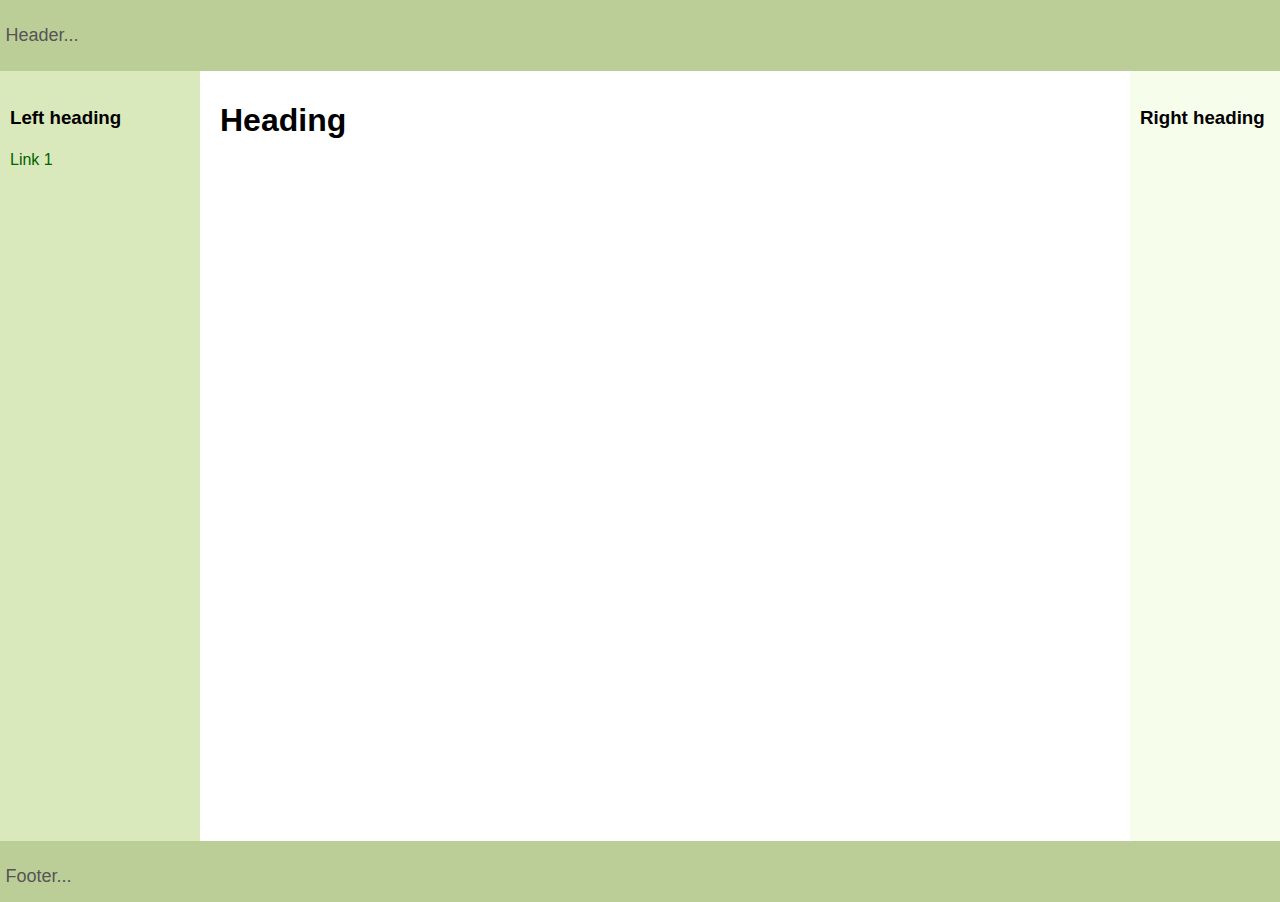
==== test_website/index.html @ 6481fe09 "add directories" ====
<!DOCTYPE html>
<html>
<head>
    <meta http-equiv="Content-Type" content="text/html; charset=UTF-8">
    <title>3 Column Layout</title>
    <link rel="stylesheet" href="assets/css/layout.css">
</head>
<body>
<header class="header"><p>Header...</p></header>
<div class="container">
    <main class="center column">
        <article>
            <h1>Heading</h1>
            <p></p>
        </article>
    </main>
    <nav class="left column">
        <h3>Left heading</h3>
        <ul>
            <li><a href="#">Link 1</a></li>
        </ul>
    </nav>
    <div class="right column">
        <h3>Right heading</h3>
        <p></p>
    </div>
    <div class="push"></div>
</div>
<div class="footer-wrapper">
    <footer class="footer"><p>Footer...</p></footer>
</div>
</body>
</html>
---- test_website/assets/css/layout.css ----
html, body {
    height: 100%;
    margin: 0;
}
body {
    margin: 0;
    padding: 0;
    font-family:Sans-serif;
    line-height: 1.5em;
}

.footer,
.push {
    height: 50px;
}

.container {
    padding-left: 200px;
    padding-right: 190px;
    min-height: calc(100% - 80px);
    margin-bottom: -50px;
}

.container .column {
    position: relative;
    float: left;
}

.center {
    padding: 10px 20px;
    width: 100%;
}

.left {
    width: 180px;
    padding: 0 10px;
    right: 240px;
    margin-left: -100%;
}

.right {
    width: 130px;
    padding: 0 10px;
    margin-right: -100%;
}

.footer {
    clear: both;
}
.container {
    overflow: hidden;
}
.container .column {
    padding-bottom: 1001em;
    margin-bottom: -1000em;
}

.footer-wrapper {
    float: left;
    position: relative;
    width: 100%;
    background: #fff;
}

p {
    color: #555;
}
nav ul {
    list-style-type: none;
    margin: 0;
    padding: 0;
}
nav ul a {
    color: darkgreen;
    text-decoration: none;
}
.header, .footer {
    font-size: large;
    padding: 0.3em;
    background: #BCCE98;
}
.header{
    height: 60px;
}

.left {
    background: #DAE9BC;
}
.right {
    background: #F7FDEB;
}
.center {
    background: #fff;
}
.container .column {
    padding-top: 1em;
}
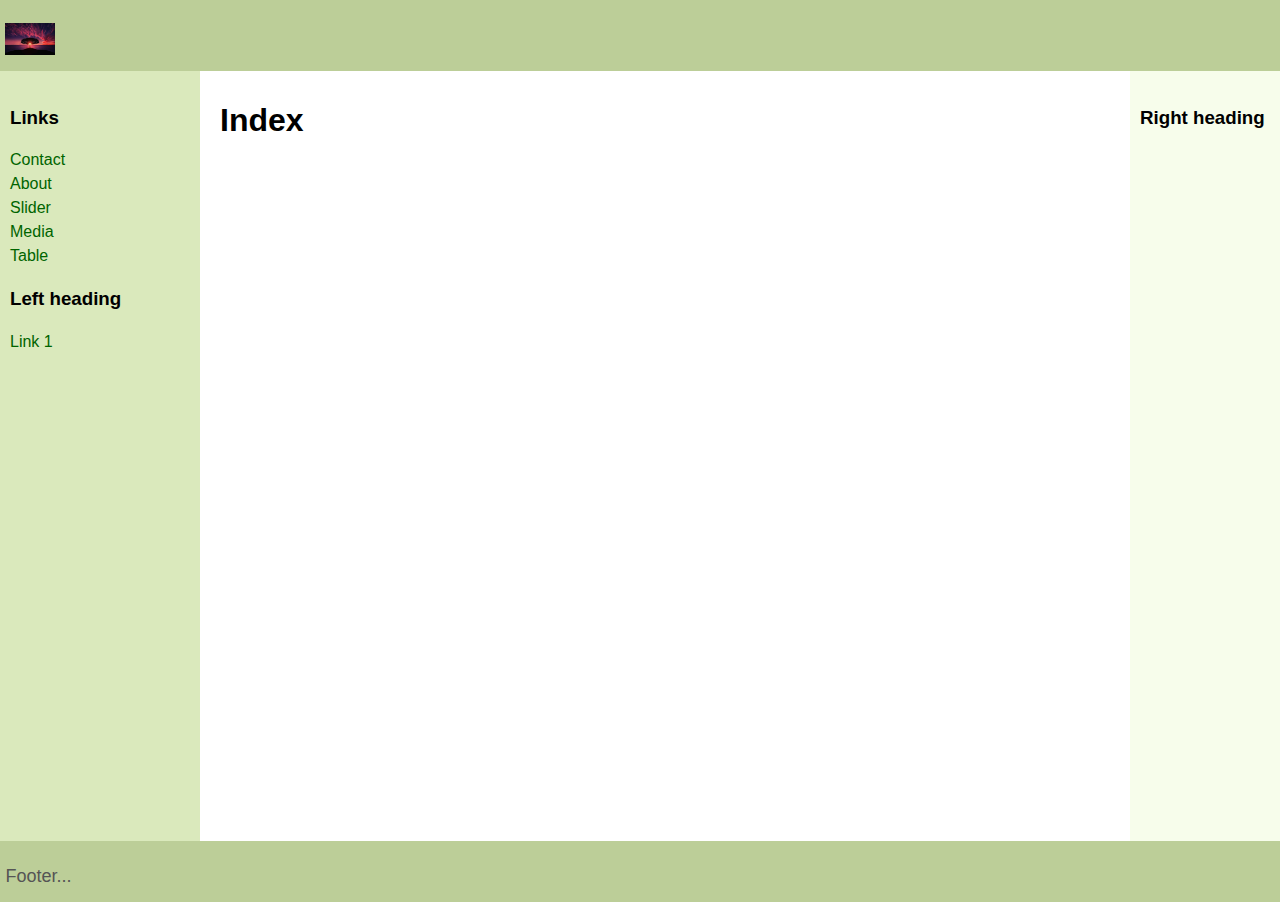
==== commit 53140955: "last commit" ====
--- a/test_website/index.html
+++ b/test_website/index.html
@@ -6,15 +6,24 @@
     <link rel="stylesheet" href="assets/css/layout.css">
 </head>
 <body>
-<header class="header"><p>Header...</p></header>
+<header class="header"><p><img width = "50px" src = "public/images/1.jpg"></p>
+</header>
 <div class="container">
     <main class="center column">
         <article>
-            <h1>Heading</h1>
+            <h1>Index</h1>
             <p></p>
         </article>
     </main>
     <nav class="left column">
+        <h3>Links</h3>
+        <ul>
+            <li><a href="contact.html">Contact</a></li>
+            <li><a href="about.html">About</a></li>
+            <li><a href="slider.html">Slider</a></li>
+            <li><a href="media.html">Media</a></li>
+            <li><a href="table.html">Table</a></li>
+        </ul>
         <h3>Left heading</h3>
         <ul>
             <li><a href="#">Link 1</a></li>
